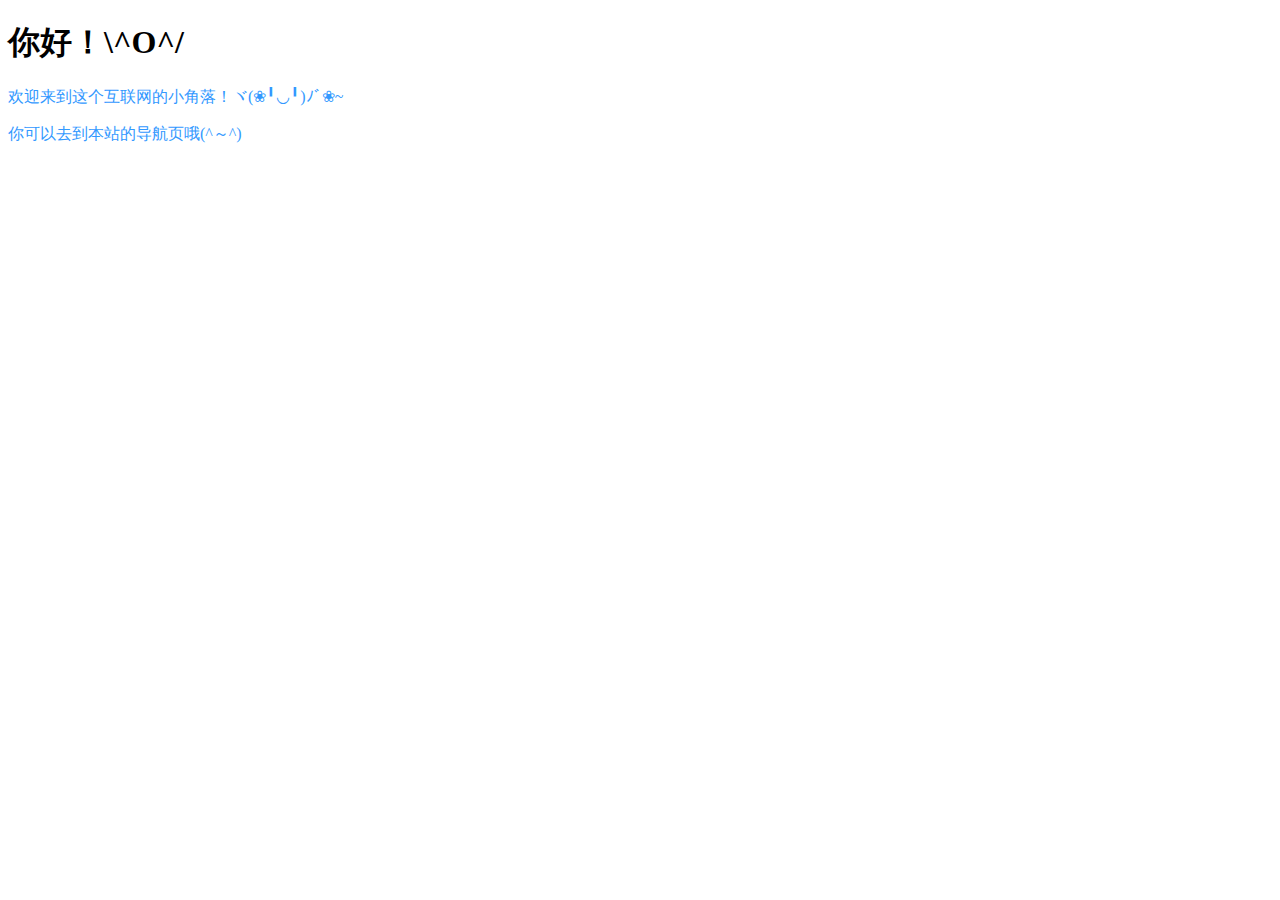
==== index.html @ 55e5d571 "Update index.html" ====
<!DOCTYPE html>
<html>
  <head>
    <link href="styles.css" rel="stylesheet">
  </head>
  <body>

    <h1>你好！\^O^/</h1>
    <p>欢迎来到这个互联网的小角落！ヾ(❀╹◡╹)ﾉﾞ❀~</p>
    <p>你可以去到本站的导航页哦(^～^)</p>
    <a helf="packice.github.com/pages/navigation.html">导航页</a>
  </body>
</html>
---- styles.css ----
@font-face {
  font-family: 'McFont';
  src: url('src/text/Minecraft.ttf') format('truetype');
  font-weight: normal;
  font-style: normal;
}
body{
  
}
p{
  color:#3399ff;
}
a{
  color:White;
  background-image:url('src/pictures/button.png');
  text-decoration:none;
  background-size:200% 100%;
  background-repeat:repeat-x;
  font-family:'McFont';
}
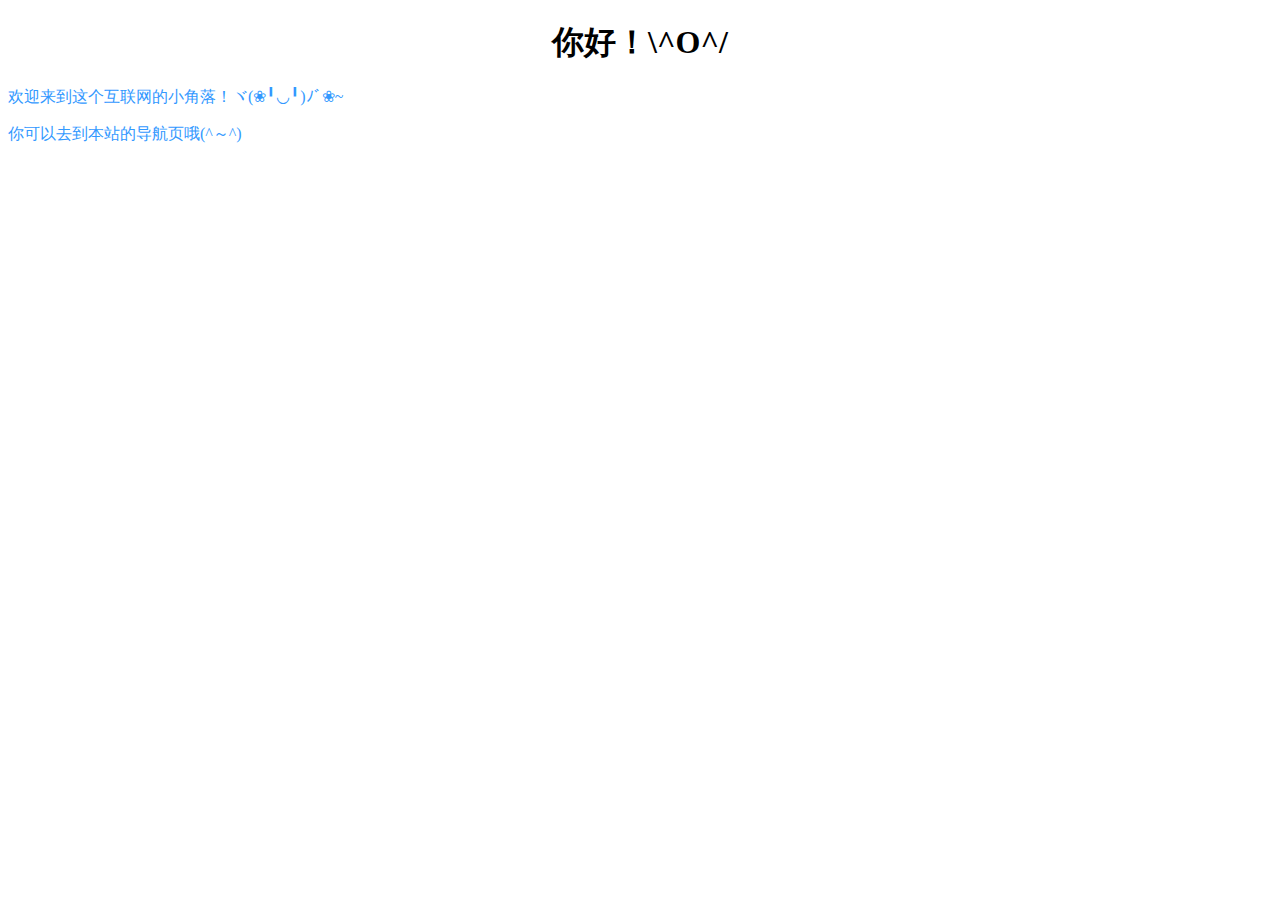
==== commit 3f68b757: "Update index.html" ====
--- a/index.html
+++ b/index.html
@@ -1,13 +1,14 @@
 <!DOCTYPE html>
 <html>
   <head>
+    <meta charset="utf-8">
     <link href="styles.css" rel="stylesheet">
   </head>
-  <body>
+  <body id="main">
 
     <h1>你好！\^O^/</h1>
     <p>欢迎来到这个互联网的小角落！ヾ(❀╹◡╹)ﾉﾞ❀~</p>
     <p>你可以去到本站的导航页哦(^～^)</p>
-    <a helf="packice.github.com/pages/navigation.html">导航页</a>
+    <a href="pages/navigation.html">     导航页     </a>
   </body>
 </html>		
--- a/styles.css
+++ b/styles.css
@@ -7,6 +7,16 @@
 body{
   
 }
+#hiddenmima{
+  background-color:#2e64fe;
+  color:#2e64fe;
+}
+#hiddenmima:hover{
+  background-color:White;
+}
+h1{
+  text-align:center;
+}
 p{
   color:#3399ff;
 }
@@ -14,7 +24,8 @@
   color:White;
   background-image:url('src/pictures/button.png');
   text-decoration:none;
-  background-size:200% 100%;
-  background-repeat:repeat-x;
   font-family:'McFont';
+  display:block;
+  width:160px;
+  text-align:center;
 }
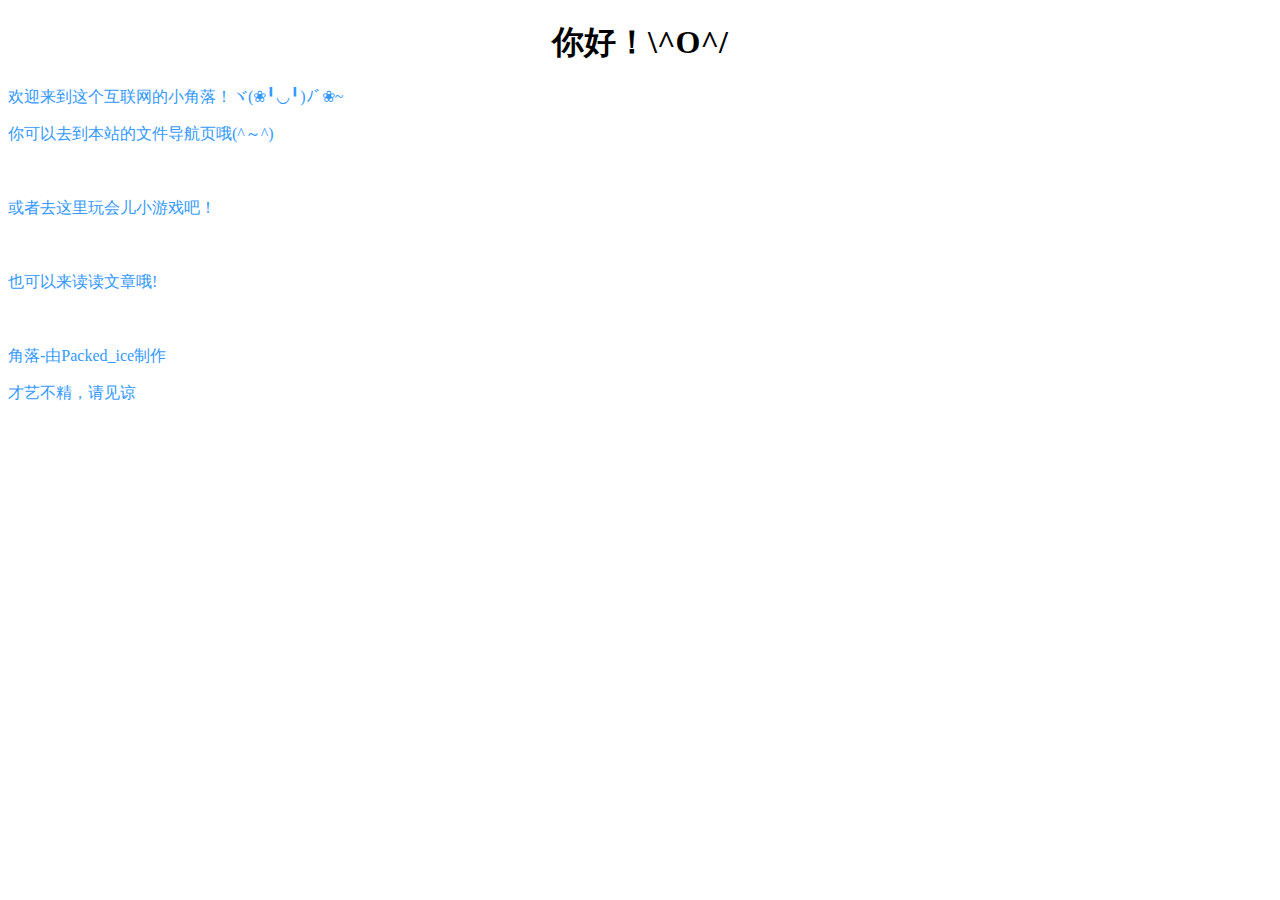
==== commit 73548c3d: "Update index.html" ====
--- a/index.html
+++ b/index.html
@@ -1,14 +1,31 @@
 <!DOCTYPE html>
 <html>
   <head>
+    <title>index-角落</title>
     <meta charset="utf-8">
     <link href="styles.css" rel="stylesheet">
+    <style>
+      body{
+        background:"/src/pictures/background.png";
+        
+      }
+    </style>
   </head>
-  <body id="main">
+  <body>
 
     <h1>你好！\^O^/</h1>
     <p>欢迎来到这个互联网的小角落！ヾ(❀╹◡╹)ﾉﾞ❀~</p>
-    <p>你可以去到本站的导航页哦(^～^)</p>
-    <a href="pages/navigation.html">     导航页     </a>
+    <p>你可以去到本站的文件导航页哦(^～^)</p>
+    <a href="pages/docs.html">文件导航页</a>
+    <p>或者去这里玩会儿小游戏吧！</p>
+    <a href="">游戏</a>
+    <p>也可以来读读文章哦!</p>
+    <a href="">文章/博客</a>
+    
   </body>
+  <footer>
+    <p>角落-由Packed_ice制作</p>
+    <p>才艺不精，请见谅</p>
+    <a herf="https://space.bilibili.com/2124163105">bilibili</a>
+  </footer>
 </html>		
--- a/styles.css
+++ b/styles.css
@@ -3,9 +3,6 @@
   src: url('src/text/Minecraft.ttf') format('truetype');
   font-weight: normal;
   font-style: normal;
-}
-body{
-  
 }
 #hiddenmima{
   background-color:#2e64fe;
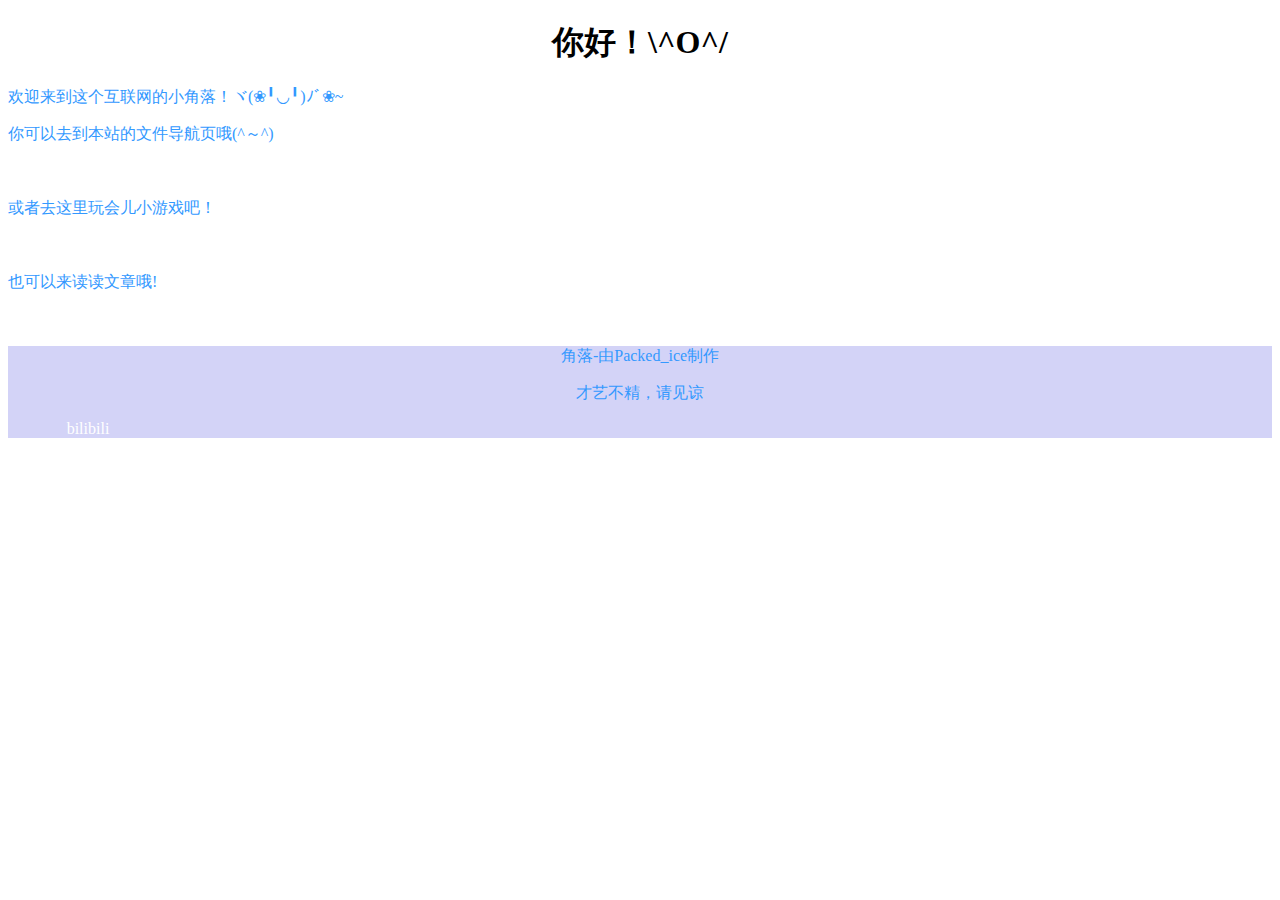
==== commit 7893916b: "Update index.html" ====
--- a/index.html
+++ b/index.html
@@ -2,12 +2,14 @@
 <html>
   <head>
     <title>index-角落</title>
+    <meta name="viewport" content="width=device-width,initial-scale=1.0,maximum-scale=1.0,minimum-scale=1.0,user-scalable=no">
     <meta charset="utf-8">
     <link href="styles.css" rel="stylesheet">
     <style>
       body{
-        background:"/src/pictures/background.png";
-        
+        background-image:url('src/pictures/background.png') no-repeat center center;
+        background-size:cover;
+        background-attachment:fixed;
       }
     </style>
   </head>
@@ -26,6 +28,6 @@
   <footer>
     <p>角落-由Packed_ice制作</p>
     <p>才艺不精，请见谅</p>
-    <a herf="https://space.bilibili.com/2124163105">bilibili</a>
+    <a href="https://space.bilibili.com/2124163105">bilibili</a>
   </footer>
 </html>		
--- a/styles.css
+++ b/styles.css
@@ -16,6 +16,7 @@
 }
 p{
   color:#3399ff;
+  
 }
 a{
   color:White;
@@ -26,3 +27,7 @@
   width:160px;
   text-align:center;
 }
+footer{
+  text-align: center;
+  background-color:#d3d3f7;
+}
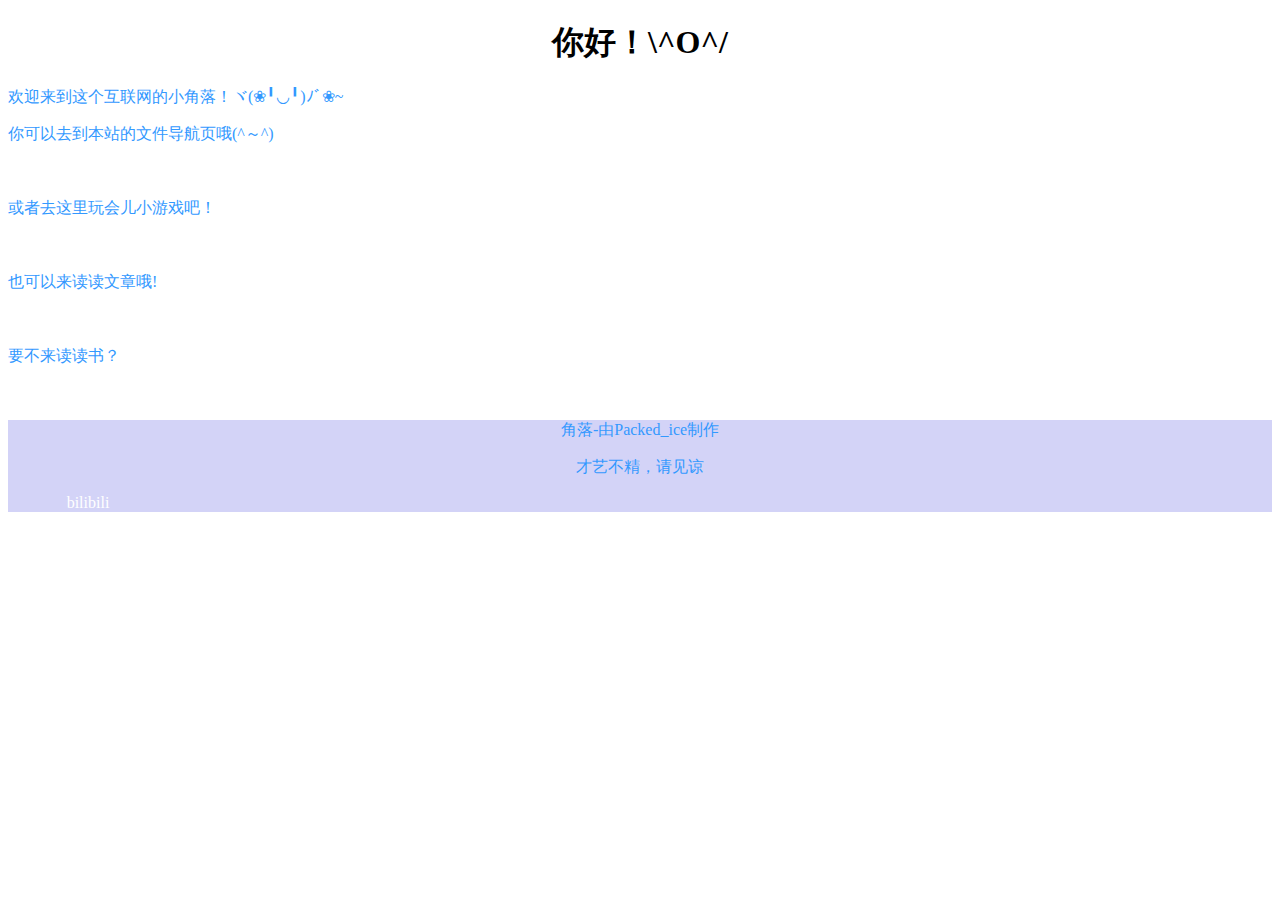
==== commit e4b8f9de: "Update index.html" ====
--- a/index.html
+++ b/index.html
@@ -23,6 +23,8 @@
     <a href="">游戏</a>
     <p>也可以来读读文章哦!</p>
     <a href="">文章/博客</a>
+    <p>要不来读读书？</p>
+    <a href="pages/books.html">电子书</a>
     
   </body>
   <footer>
